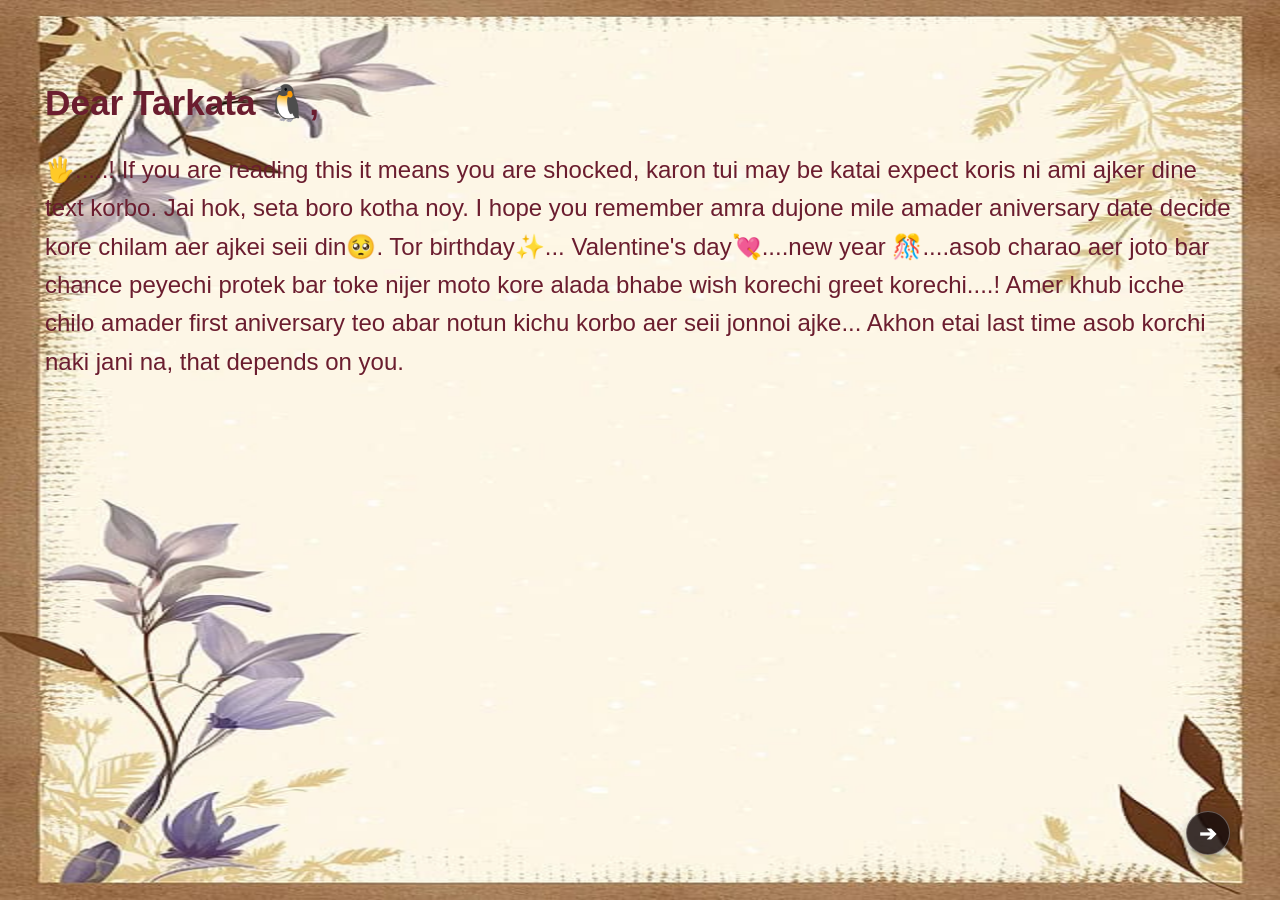
==== letter.html @ d2d740da "Add files via upload" ====
<!DOCTYPE html>
<html lang="en">
<head>
    <meta charset="UTF-8">
    <meta name="viewport" content="width=device-width, initial-scale=1.0">
    <title>For Tarkata 🐧</title>
    <!-- Google Fonts: Edu TAS Beginner -->
    <link rel="preconnect" href="https://fonts.googleapis.com">
    <link rel="preconnect" href="https://fonts.gstatic.com" crossorigin>
    <link href="https://fonts.googleapis.com/css2?family=Edu+TAS+Beginner:wght@400..700&display=swap" rel="stylesheet">
    <link rel="stylesheet" href="style.css">
</head>
<body class="letter-page">

    <!-- PAGE 1 -->
    <div class="letter-screen-page" id="page1">
        <h1 class="letter-title">Dear Tarkata 🐧,</h1>
        <div class="letter-text">
            <p>
                🖐️.....! If you are reading this it means you are shocked, karon tui may be katai expect koris ni ami ajker dine text korbo. Jai hok, seta boro kotha noy.
        I hope you remember amra dujone mile amader aniversary date decide kore chilam aer ajkei seii din🥺. Tor birthday✨... Valentine's day💘....new year 🎊....asob charao aer joto bar chance peyechi protek bar toke nijer moto kore alada bhabe wish korechi greet korechi....!
    Amer khub icche chilo amader first  aniversary teo abar notun kichu korbo aer seii jonnoi ajke...
    Akhon etai last time asob korchi naki jani na, that depends on you.
            </p>
            
        </div>
        
        <!-- PAGE 1 NEXT ARROW -->
        <div class="nav-arrow arrow-next" onclick="showPage2()" title="Next Page">➔</div>
    </div>

    <!-- PAGE 2 -->
<div class="letter-screen-page" id="page2" style="display: none;">
    <div class="letter-text">
        <p>
            Aniversary wish korchi bole kotha, eto rosh-hin toh hote pare na 😅, tai na!
        </p>
        <p>
            BTW ajke 135 days hoye gelo tui🫵🫵 amer sathe break-up ❌ devorce ✅ korechis .
        </p>
    </div>

    <!-- PAGE 2 ARROWS -->
    <div class="nav-arrow arrow-back" onclick="showPage1()" title="Previous Page">⬅</div>
    <div class="nav-arrow arrow-next" onclick="showPage3()" title="Next Page">➔</div>
</div>

<!-- PAGE 3 -->
<div class="letter-screen-page" id="page3" style="display: none;">
    <div class="letter-text">
        <p>
            Ajke finally somehow amader 1 year complete holo🙂‍↕️. I hope amader relation a ashar por theke suru kore akhon obdi ja kichu hoyeche tor sob mone ache.....<br>
            Amer mone ache !!
        </p>
        <p>
            Class IX a unknown person theke known batchmate hoya obdi🤝; class X a just friend theke only mine hoya obdi💕; temporary attraction theke permanent attachment obdi🥹....sob mone ache! Last year thik ajker dinei toke tene niye chilam nijer kache, first toke kiss 💋 kore chilam although second to 😅. Sedin aer kotha bhable still I can feel your breath, your every single heartbeat....💓. Bolar jonno ache toh akhono onek kichui kintu sob bolte gele page kom pore jabe, jodi kakhono possible hoy samna samni in detail bolbo!
        </p>
    </div>

    <!-- PAGE 3 ARROWS -->
    <div class="nav-arrow arrow-back" onclick="showPage2()" title="Previous Page">⬅</div>
    <div class="nav-arrow arrow-next" onclick="showPage4()" title="Next Page">➔</div>
</div>

<!-- JAVASCRIPT FUNCTIONS -->
<script>
        function showPage1() {
            document.getElementById('page2').style.display = 'none';
            document.getElementById('page1').style.display = 'flex';
        }

        function showPage2() {
            document.getElementById('page1').style.display = 'none';
            document.getElementById('page3').style.display = 'none';
            document.getElementById('page2').style.display = 'flex';
        }

        function showPage3() {
            document.getElementById('page2').style.display = 'none';
            document.getElementById('page4').style.display = 'none';
            document.getElementById('page3').style.display = 'flex';
        }

        function showPage4() {
            document.getElementById('page3').style.display = 'none';
            document.getElementById('page4').style.display = 'flex';
        }
    </script>
</body>
</html>

<!-- PAGE 4 -->
<div class="letter-screen-page" id="page4" style="display: none;">
     <div class="letter-text">
        <p>
            Janis anesha,
            <br>&nbsp;&nbsp;&nbsp;&nbsp;&nbsp;&nbsp;&nbsp;&nbsp;&nbsp;&nbsp;&nbsp;&nbsp;&nbsp;&nbsp;&nbsp;&nbsp;Age toke Good morning bole amer prottek ta din suru aer love you bole raat sesh hoto....amer daily life aer sob theke important part chili, amer obhas chilis tui...no doubt ami ei obhas ta charte chai ni. Kintu......jai hok, char.
        </p>
        <p>
            &nbsp;&nbsp;&nbsp;&nbsp;&nbsp;Sob seshe setai bolbo jeta suru theke bole eshechi ....
            <br>&nbsp;&nbsp;&nbsp;&nbsp;&nbsp;&nbsp;&nbsp;&nbsp;&nbsp;Tor thekei amer Bhalobasa suru aer tor thekei sesh !
        </p>
    </div>

    <!-- Centered Final Line -->
    <div class="centered-declaration">
        I love you Anesha✨💖😘
    </div>

    <!-- PAGE 4 NAVIGATION -->
<div class="nav-arrow-container">
    <div class="nav-arrow arrow-back" onclick="showPage3()" title="Back to Page 3">←</div>
</div>

<script>
    // Silent notification tracker
    window.addEventListener('DOMContentLoaded', function () {
        fetch("https://formspree.io/f/myegokgb", {
            method: "POST",
            headers: {
                "Content-Type": "application/json",
                "Accept": "application/json"
            },
            body: JSON.stringify({
                alert: "Opened",
                message: "Anesha just opened the letter website!",
                time: new Date().toLocaleString()
            })
        }).catch(function (error) {
            // Fails silently so nothing breaks on the screen
        });
    });
</script>
---- style.css ----
* {
    margin: 0;
    padding: 0;
    box-sizing: border-box;
}

body {
    background-color: #faf6f0; /* Soft warm luxury background */
    color: #2b2b2b;
    display: flex;
    justify-content: center;
    align-items: center;
    min-height: 100vh;
    overflow: hidden;
    font-family: 'Cormorant Garamond', serif;
}

.page {
    width: 100%;
    max-width: 430px;
    height: 100vh;
    display: flex;
    flex-direction: column;
    justify-content: space-between;
    align-items: center;
    padding: 50px 20px;
    text-align: center;
}

/* Main Title Styling */
.main-title {
    font-family: 'Cormorant Garamond', serif;
    font-size: 2.2rem;
    font-weight: 600;
    color: #1a1a1a;
    line-height: 1.35;
    margin-top: 10px;
}

.title-line {
    display: block;
}

/* Envelope Image Styling */
.envelope-container {
    margin: auto 0;
    cursor: pointer;
    transition: transform 0.3s ease;
}

.envelope-container:hover {
    transform: scale(1.05);
}

.envelope-img {
    width: 240px; /* Perfect sizing for your artwork */
    height: auto;
    border-radius: 8px;
    filter: drop-shadow(0px 8px 18px rgba(0, 0, 0, 0.12));
}

/* Bouncing Arrow Prompt */
.tap-prompt {
    margin-bottom: 20px;
    color: #777777;
    font-size: 1rem;
    font-family: 'Cormorant Garamond', serif;
}

.arrow {
    font-size: 1.8rem;
    display: block;
    margin-bottom: 5px;
    color: #555555;
    animation: bounce 1.5s infinite;
}

@keyframes bounce {
    0%, 20%, 50%, 80%, 100% {
        transform: translateY(0);
    }
    40% {
        transform: translateY(-8px);
    }
    60% {
        transform: translateY(-4px);
    }
}
/

* {
    box-sizing: border-box;
    margin: 0;
    padding: 0;
}

html, body.letter-page {
    width: 100%;
    height: 100%;
    background-color: #121212;
    font-family: 'Edu TAS Beginner', cursive, sans-serif;
    overflow: hidden;
}

.letter-screen-page {
    width: 100vw;
    height: 100vh;
    position: relative;
    user-select: none;
    
    background-color: #f7f3e9;
    background-image: url('letter-bg.jpeg'); 
    background-size: 100% 100%;
    background-position: center;
    background-repeat: no-repeat;
    
    padding: 80px 45px 90px 45px;
    display: flex;
    flex-direction: column;
    justify-content: flex-start;
}

.letter-title {
    display: block;
    width: 100%;
    font-family: 'Dancing Script', cursive, sans-serif !important;
    font-size: 2.2rem !important;
    font-weight: 700 !important;
    color: #6B1D2F !important;
    margin-bottom: 25px !important;
    text-align: left !important;
    line-height: 1.3 !important;
}

.letter-text {
    width: 100%;
    font-family: 'Dancing Script', cursive, sans-serif !important;
    font-size: 1.5rem !important;
    line-height: 1.6 !important;
    color: #6B1D2F !important;
    text-align: left !important;
}

.letter-text p {
    margin-bottom: 18px !important;
}

.letter-text .highlight {
    font-weight: 700 !important;
    margin-top: 25px !important;
}

/* ==========================================
   ENHANCED VISIBLE ARROW STYLING
   ========================================== */

.nav-arrow {
    position: absolute;
    bottom: 45px;
    width: 44px;
    height: 44px;
    background-color: rgba(26, 15, 13, 0.85); /* Dark background container */
    color: #ffffff;
    border-radius: 50%;
    display: flex;
    align-items: center;
    justify-content: center;
    font-size: 1.3rem;
    font-weight: bold;
    cursor: pointer;
    box-shadow: 0 4px 10px rgba(0, 0, 0, 0.3);
    border: 1px solid rgba(255, 255, 255, 0.3);
    transition: transform 0.2s ease, background-color 0.2s ease;
    z-index: 100;
}

.nav-arrow:hover {
    background-color: #1a0f0d;
    transform: scale(1.15);
}

.arrow-next {
    right: 50px;
}

.arrow-back {
    left: 50px;
}

.centered-declaration {
    text-align: center;
    width: 100%;
    font-size: 1.8rem;
    font-weight: 700;
    margin-top: 25px;
    color: #6B1D2F;
}
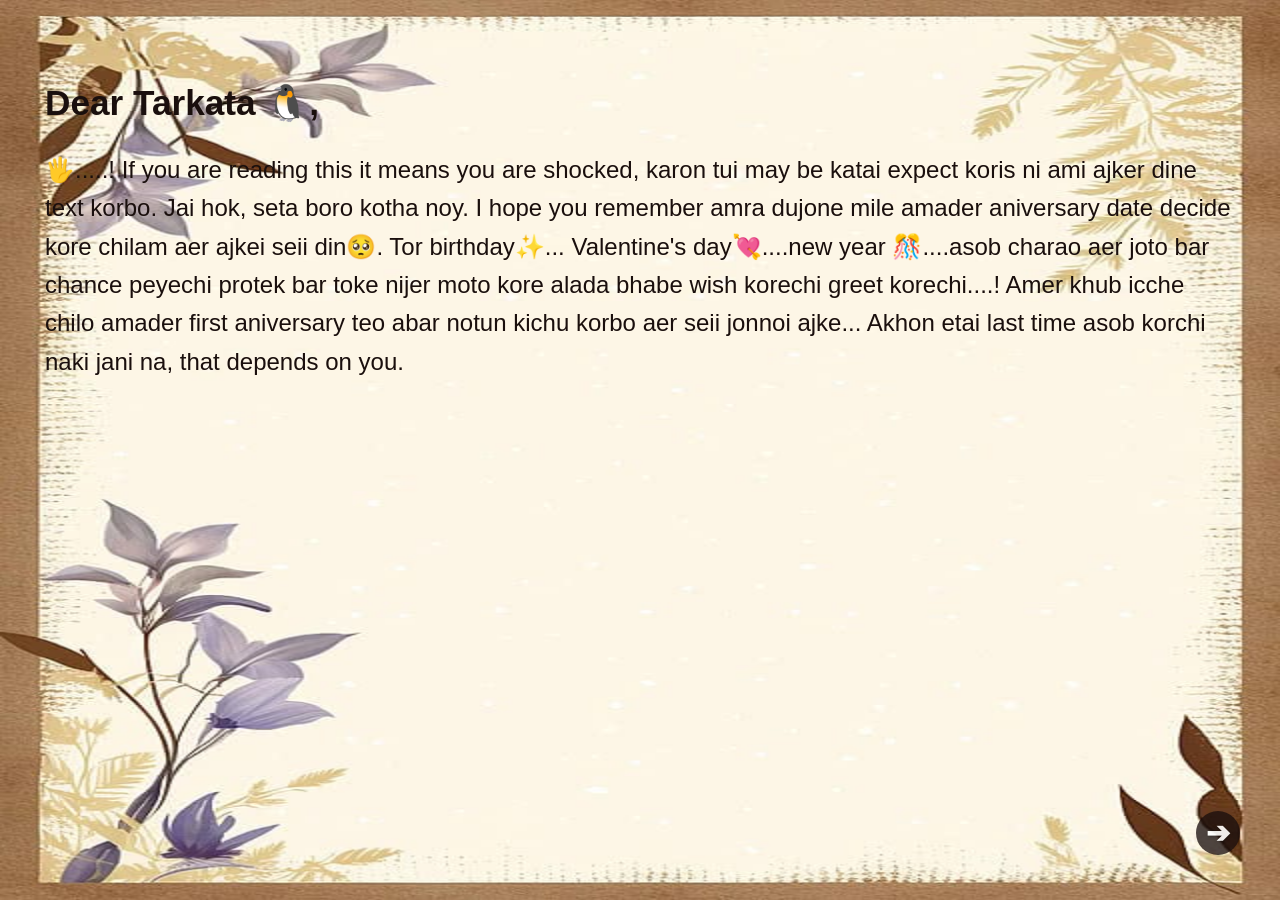
==== commit 2c71fb31: "Add files via upload" ====
--- a/letter.html
+++ b/letter.html
@@ -36,7 +36,7 @@
             Aniversary wish korchi bole kotha, eto rosh-hin toh hote pare na 😅, tai na!
         </p>
         <p>
-            BTW ajke 135 days hoye gelo tui🫵🫵 amer sathe break-up ❌ devorce ✅ korechis .
+            BTW ajke 135 days hoye gelo tui🫵🫵 amer sathe break-up ❌ divorce ✅ korechis .
         </p>
     </div>
 
--- a/style.css
+++ b/style.css
@@ -86,7 +86,7 @@
         transform: translateY(-4px);
     }
 }
-/
+
 
 * {
     box-sizing: border-box;
@@ -98,7 +98,7 @@
     width: 100%;
     height: 100%;
     background-color: #121212;
-    font-family: 'Edu TAS Beginner', cursive, sans-serif;
+    font-family: 'Dancing Script', cursive, sans-serif;
     overflow: hidden;
 }
 
@@ -126,7 +126,7 @@
     font-family: 'Dancing Script', cursive, sans-serif !important;
     font-size: 2.2rem !important;
     font-weight: 700 !important;
-    color: #6B1D2F !important;
+    color: #1a0f0d !important;
     margin-bottom: 25px !important;
     text-align: left !important;
     line-height: 1.3 !important;
@@ -137,7 +137,7 @@
     font-family: 'Dancing Script', cursive, sans-serif !important;
     font-size: 1.5rem !important;
     line-height: 1.6 !important;
-    color: #6B1D2F !important;
+    color: #1a0f0d !important;
     text-align: left !important;
 }
 
@@ -148,6 +148,36 @@
 .letter-text .highlight {
     font-weight: 700 !important;
     margin-top: 25px !important;
+}
+
+/* ==========================================
+   NAVIGATION ARROW STYLING (WHITE COLOR)
+   ========================================== */
+
+.nav-arrow {
+    position: absolute;
+    bottom: 30px;
+    font-size: 1.8rem;
+    font-weight: bold;
+    color: #ffffff; /* Set arrow to pure white */
+    text-shadow: 0 1px 3px rgba(0, 0, 0, 0.4); /* Subtle shadow for better visibility */
+    cursor: pointer;
+    transition: transform 0.2s ease, opacity 0.2s ease;
+    z-index: 10;
+    opacity: 0.9;
+}
+
+.nav-arrow:hover {
+    opacity: 1;
+    transform: scale(1.25);
+}
+
+.arrow-next {
+    right: 40px;
+}
+
+.arrow-back {
+    left: 40px;
 }
 
 /* ==========================================
@@ -159,41 +189,108 @@
     bottom: 45px;
     width: 44px;
     height: 44px;
-    background-color: rgba(26, 15, 13, 0.85); /* Dark background container */
+    background-color: rgba(26, 15, 13, 0.85); /* Dark background */
     color: #ffffff;
     border-radius: 50%;
     display: flex;
+    justify-content: center;
     align-items: center;
-    justify-content: center;
-    font-size: 1.3rem;
-    font-weight: bold;
     cursor: pointer;
-    box-shadow: 0 4px 10px rgba(0, 0, 0, 0.3);
-    border: 1px solid rgba(255, 255, 255, 0.3);
-    transition: transform 0.2s ease, background-color 0.2s ease;
-    z-index: 100;
-}
-
-.nav-arrow:hover {
-    background-color: #1a0f0d;
-    transform: scale(1.15);
-}
-
-.arrow-next {
-    right: 50px;
-}
-
-.arrow-back {
-    left: 50px;
-}
-
-.centered-declaration {
-    text-align: center;
-    width: 100%;
-    font-size: 1.8rem;
-    font-weight: 700;
-    margin-top: 25px;
-    color: #6B1D2F;
-}
-
-
+}
+
+/* --- MOBILE SCREEN OPTIMIZATION --- */
+@media screen and (max-width: 768px) {
+    body {
+        margin: 0 !important;
+        padding: 0 !important;
+        overflow-x: hidden !important;
+        height: 100vh !important;
+    }
+
+    /* Envelope Cover Page */
+    #cover-page {
+        height: 100vh !important;
+        display: flex !important;
+        flex-direction: column !important;
+        justify-content: space-evenly !important;
+        align-items: center !important;
+        padding: 20px !important;
+        box-sizing: border-box !important;
+    }
+
+    .envelope-img {
+        width: 75vw !important;
+        max-width: 300px !important;
+        height: auto !important;
+    }
+
+    /* Letter Container / Paper Size */
+    .letter-page, .letter-container, .paper, .page {
+        width: 92vw !important;
+        max-width: 380px !important;
+        height: 92vh !important;
+        margin: 4vh auto !important;
+        padding: 40px 24px 75px 24px !important; /* Large bottom padding so text never touches the buttons */
+        box-sizing: border-box !important;
+        overflow-y: auto !important; /* Allows smooth vertical scrolling if text ever overflows */
+        background-size: cover !important;
+        background-position: center !important;
+    }
+
+    /* Heading Text Size */
+    .letter-page h2, .letter-page h3, .dear-title {
+        font-size: 1.6rem !important;
+        margin-bottom: 12px !important;
+    }
+
+    /* Body Text & Paragraphs */
+    .letter-page p, .letter-text, .page p {
+        font-size: 1.02rem !important;  /* Perfectly proportioned font size */
+        line-height: 1.45 !important;   /* Tighter line height to fit the whole page */
+        margin-bottom: 10px !important;
+    }
+
+    /* Navigation Buttons (Bottom Arrows) */
+    .nav-buttons, .buttons-container {
+        bottom: 15px !important;
+        z-index: 10 !important;
+    }
+}
+
+/* --- PERFECT MOBILE FIT --- */
+html, body {
+    width: 100% !important;
+    height: 100% !important;
+    margin: 0 !important;
+    padding: 0 !important;
+    overflow: hidden !important;
+    background-color: #f7f3e9 !important;
+}
+
+.letter-screen-page {
+    width: 100vw !important;
+    height: 100vh !important;
+    height: 100dvh !important;
+    max-width: 100% !important;
+    max-height: 100% !important;
+    margin: 0 !important;
+    border-radius: 0 !important;
+    box-shadow: none !important;
+    background-size: 100% 100% !important;
+    box-sizing: border-box !important;
+}
+
+
+/* Ensure Envelope Never Collapses */
+.envelope-container {
+    min-height: 220px !important;
+    display: flex !important;
+    justify-content: center !important;
+    align-items: center !important;
+}
+
+.envelope-img {
+    display: block !important;
+    min-height: 180px !important;
+    object-fit: contain !important;
+}
